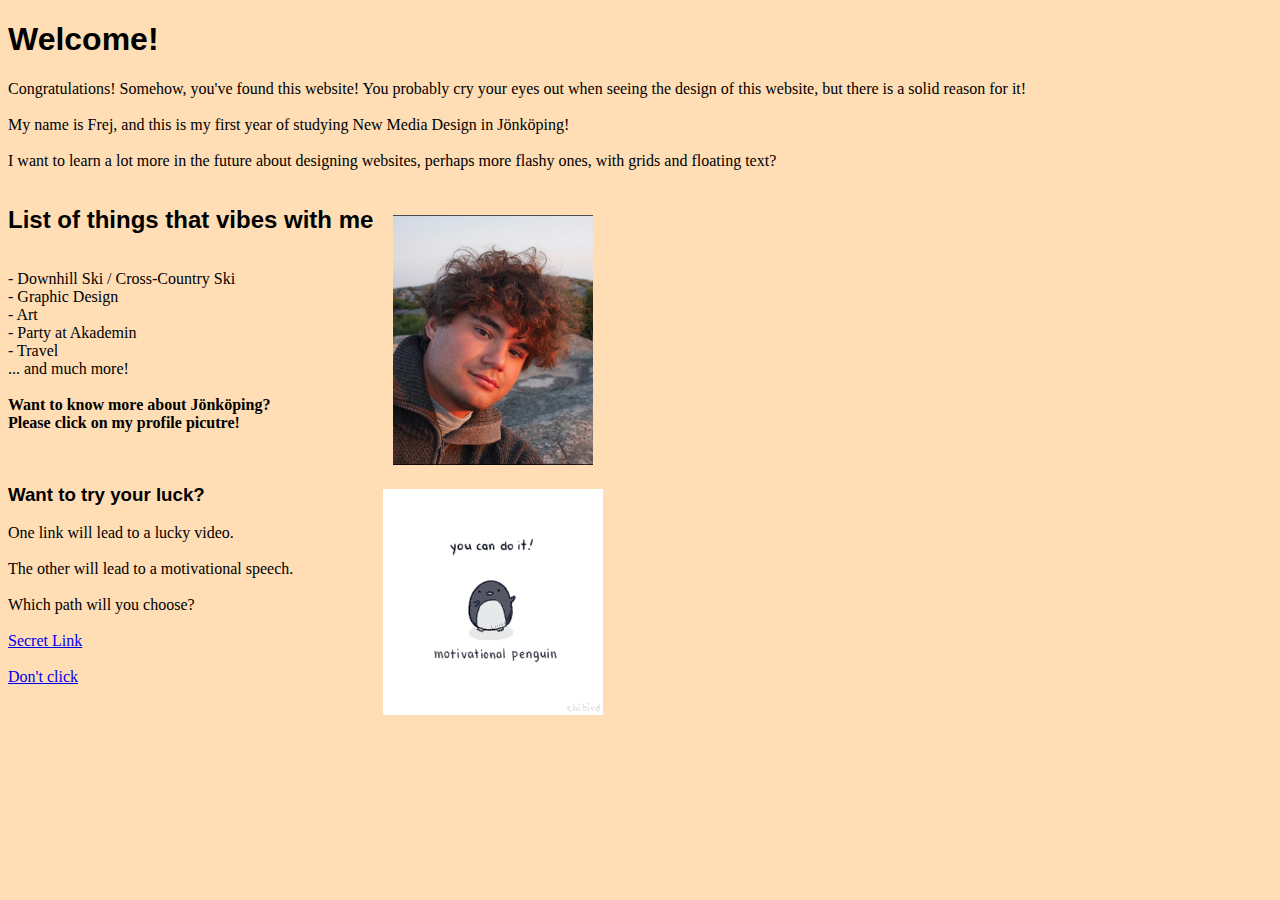
==== Index.html @ 5847e7ec "V1" ====
<!DOCTYPE html>
<html lang="en">
  <head>
    <link rel="stylesheet" href="main.css" />
    <meta charset="UTF-8" />
    <meta http-equiv="X-UA-Compatible" content="IE=edge" />
    <meta name="viewport" content="width=device-width, initial-scale=1.0" />
    <title>Portfolio</title>
  </head>
  <body>
    <h1>Welcome!</h1>
    <p>
      Congratulations! Somehow, you've found this website! You probably cry your
      eyes out when seeing the design of this website, but there is a solid
      reason for it!
      <br />
      <br />
      My name is Frej, and this is my first year of studying New Media Design in
      Jönköping!
      <br />
      <br />
      I want to learn a lot more in the future about designing websites, perhaps
      more flashy ones, with grids and floating text?
    </p>
    <div class="Hobby">
      <div class="Hobby-text">
        <!-- Got help with an assistance during the lab with position the image and gif -->
        <h2>List of things that vibes with me</h2>
        <p>
          - Downhill Ski / Cross-Country Ski
          <br />
          - Graphic Design
          <br />
          - Art
          <br />
          - Party at Akademin
          <br />
          - Travel
          <br />
          ... and much more!
          <br />
          <br />
        <span>  Want to know more about Jönköping? 
          <br />
          Please click on my profile picutre! </span>
        </p>
      </div>
      <a href="jonkoping/jkpng.html">
      <img
        class="Selfieimage"
        src="IMG_8500.jpg"
        alt="Selfie"
        width="200"
        height="250"
      /></a>
    </div>
    <h3>Want to try your luck?</h3>
    <p>
        <div class="Pingu">
            <div class="Pingu-text">
      One link will lead to a lucky video.
      <br />
      <br />
      The other will lead to a motivational speech.
      <br />
      <br />
      Which path will you choose?
      <br />
      <br />
      <a href="https://youtu.be/UpjYTwNjWc8"> Secret Link</a>
      <br />
      <a href="https://youtu.be/KxGRhd_iWuE"> Don't click</a>
 
    </div>
    <img  class="Pingugif" src="motivation-motivational.gif" />
    </p>
  </body>
</html>
---- main.css ----
body {
  background-color: #ffdeb6;
}
img {
  float: right;
}
.Gif1 {
  float: left;
}
.Hobby-text {
  display: flex;
  flex-direction: column;
  margin-right: 20px;
}

.Hobby {
  display: flex;
}

.Selfieimage {
  margin-top: 29px;
}

.Pingu-text {
  display: flex;
  flex-direction: column;
  margin-right: 0px;
}

.Pingu {
  display: flex;
}

.Pingugif {
  margin-left: 90px;
  margin-top: -35px;
}
h1,
h2,
h3 {
  font-family: Arial, Helvetica, sans-serif;
}

span {
  font-weight: bold;
}
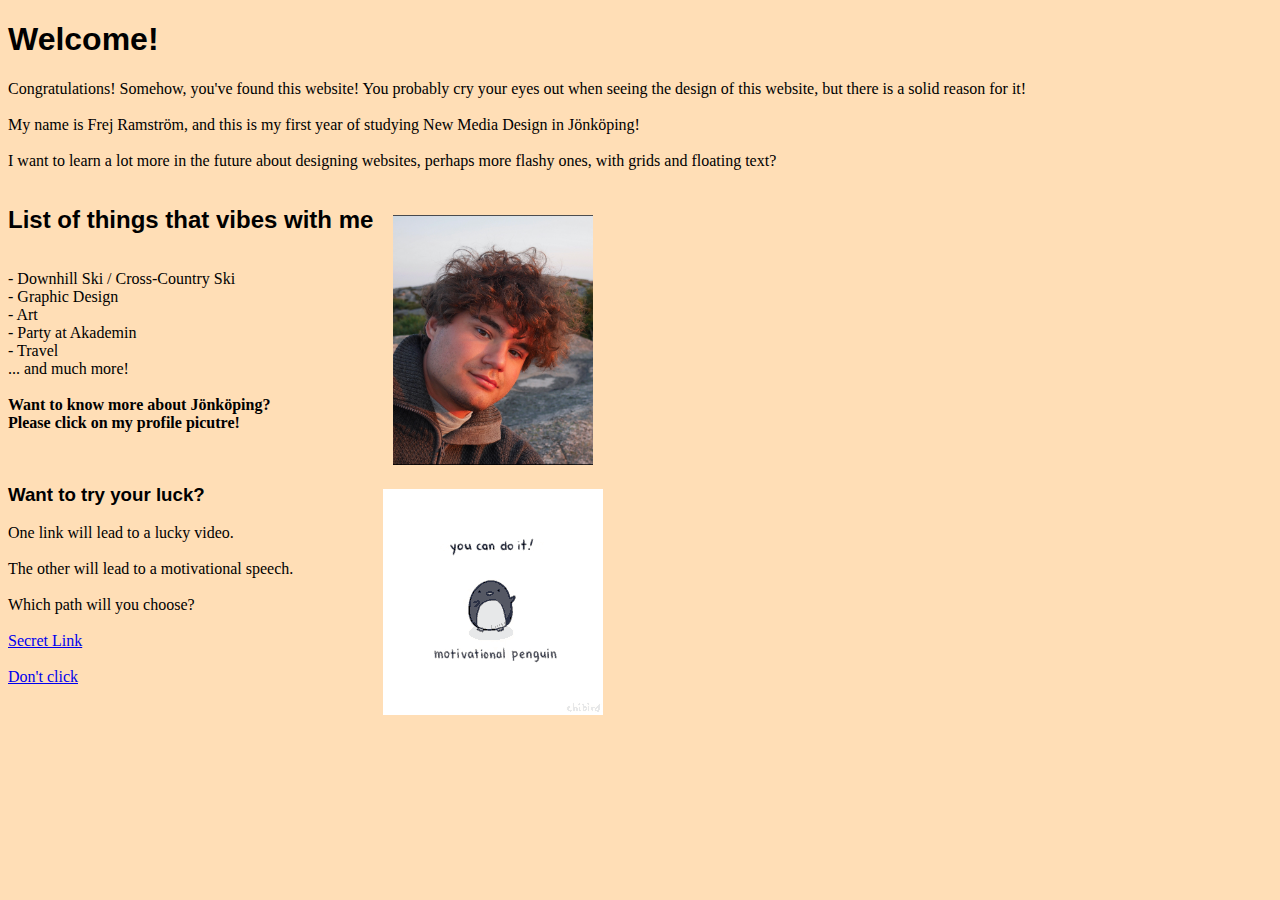
==== commit a9c6c5d3: "V2" ====
--- a/Index.html
+++ b/Index.html
@@ -15,7 +15,7 @@
       reason for it!
       <br />
       <br />
-      My name is Frej, and this is my first year of studying New Media Design in
+      My name is Frej Ramström, and this is my first year of studying New Media Design in
       Jönköping!
       <br />
       <br />
